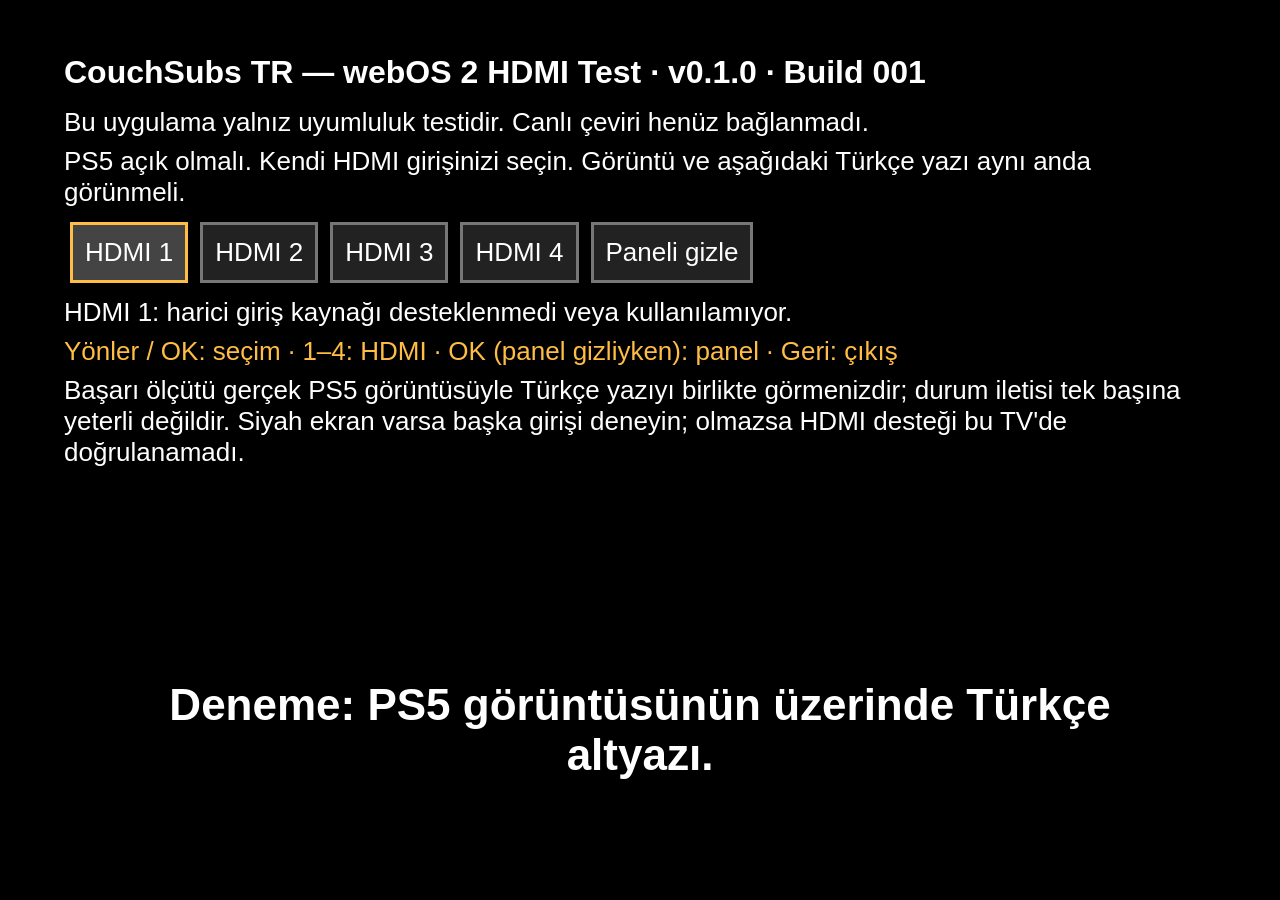
==== tv-webos2-test/index.html @ 8e1ac762 "feat(webos2): add standalone HDMI overlay compatibility test v0.1.0 Build001" ====
<!doctype html>
<html><head><meta charset="utf-8"><meta name="viewport" content="width=1920">
<title>CouchSubs TR webOS 2 Test</title>
<style>
html,body{margin:0;width:100%;height:100%;overflow:hidden;background:#000;color:#fff;font-family:Arial,sans-serif}
#hdmi,#hdmi video{position:absolute;left:0;top:0;width:100%;height:100%}
#panel{position:absolute;left:40px;top:30px;right:40px;background:rgba(0,0,0,.88);padding:24px;font-size:26px}
h1{font-size:32px;margin:0 0 16px}p{margin:8px 0}
button{font-size:26px;padding:12px;margin:6px;border:3px solid #777;background:#222;color:white}
button:focus{border-color:#ffbd45;background:#444;outline:none}
#subtitle{position:absolute;left:10%;right:10%;bottom:12%;text-align:center;font-size:44px;font-weight:bold}
#text{background:rgba(0,0,0,.85);padding:12px 20px;display:inline-block}
#help{color:#ffbd45}
</style></head><body>
<div id="hdmi"></div>
<div id="panel">
<h1>CouchSubs TR — webOS 2 HDMI Test · v0.1.0 · Build 001</h1>
<p>Bu uygulama yalnız uyumluluk testidir. Canlı çeviri henüz bağlanmadı.</p>
<p>PS5 açık olmalı. Kendi HDMI girişinizi seçin. Görüntü ve aşağıdaki Türkçe yazı aynı anda görünmeli.</p>
<div><button data-port="1">HDMI 1</button><button data-port="2">HDMI 2</button><button data-port="3">HDMI 3</button><button data-port="4">HDMI 4</button><button id="toggle">Paneli gizle</button></div>
<p id="status">HDMI bekleniyor.</p>
<p id="help">Yönler / OK: seçim · 1–4: HDMI · OK (panel gizliyken): panel · Geri: çıkış</p>
<p>Başarı ölçütü gerçek PS5 görüntüsüyle Türkçe yazıyı birlikte görmenizdir; durum iletisi tek başına yeterli değildir. Siyah ekran varsa başka girişi deneyin; olmazsa HDMI desteği bu TV'de doğrulanamadı.</p>
</div>
<div id="subtitle"><span id="text">Deneme: PS5 görüntüsünün üzerinde Türkçe altyazı.</span></div>
<script src="app.js"></script></body></html>
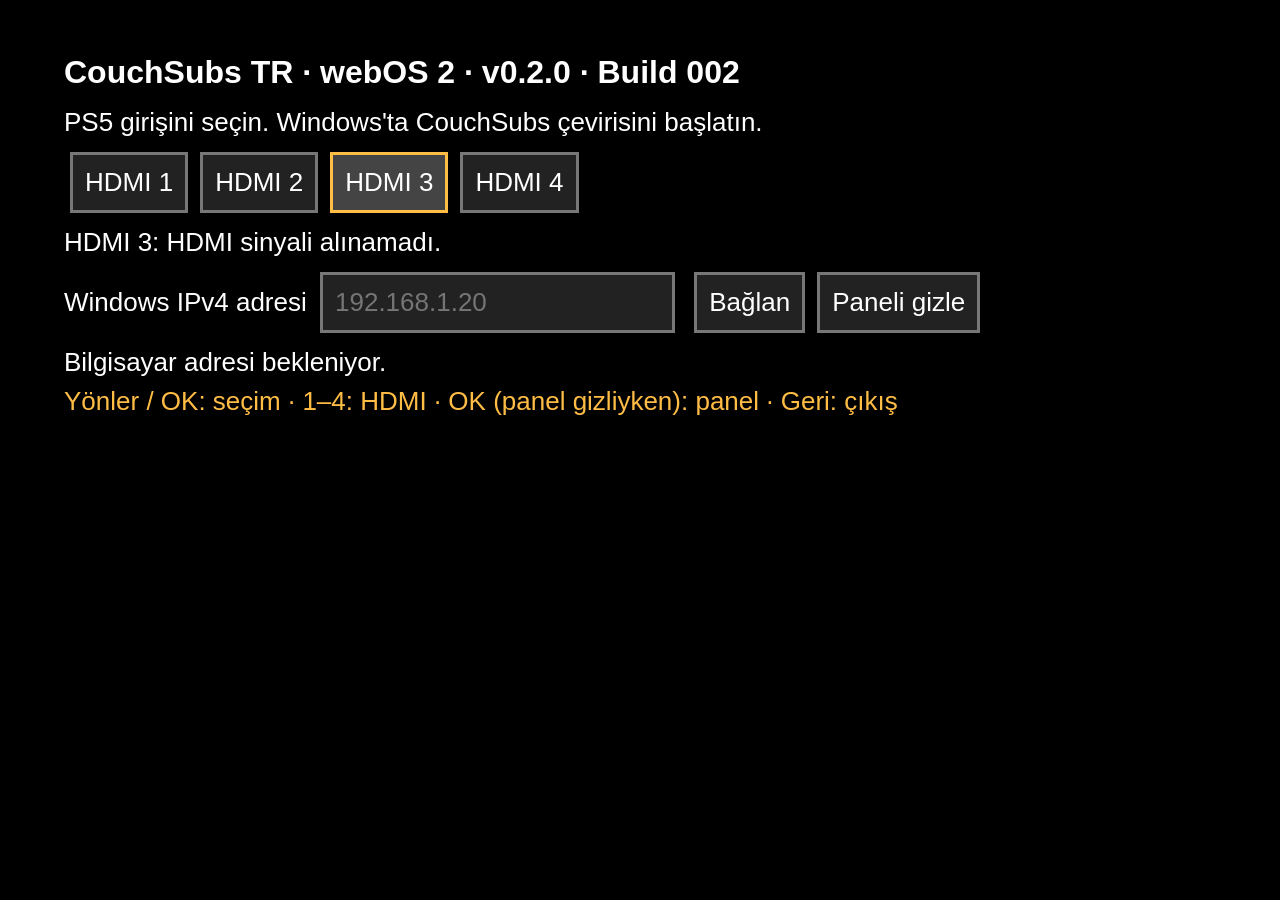
==== commit e4e55928: "feat(webos2): display live Windows subtitles on PS5 HDMI v0.2.0 Build002" ====
--- a/tv-webos2-test/index.html
+++ b/tv-webos2-test/index.html
@@ -1,26 +1,30 @@
 <!doctype html>
 <html><head><meta charset="utf-8"><meta name="viewport" content="width=1920">
-<title>CouchSubs TR webOS 2 Test</title>
+<title>CouchSubs TR webOS 2</title>
 <style>
 html,body{margin:0;width:100%;height:100%;overflow:hidden;background:#000;color:#fff;font-family:Arial,sans-serif}
 #hdmi,#hdmi video{position:absolute;left:0;top:0;width:100%;height:100%}
 #panel{position:absolute;left:40px;top:30px;right:40px;background:rgba(0,0,0,.88);padding:24px;font-size:26px}
 h1{font-size:32px;margin:0 0 16px}p{margin:8px 0}
-button{font-size:26px;padding:12px;margin:6px;border:3px solid #777;background:#222;color:white}
-button:focus{border-color:#ffbd45;background:#444;outline:none}
-#subtitle{position:absolute;left:10%;right:10%;bottom:12%;text-align:center;font-size:44px;font-weight:bold}
+input,button{font-size:26px;padding:12px;margin:6px;border:3px solid #777;background:#222;color:white}
+input:focus,button:focus{border-color:#ffbd45;background:#444;outline:none}
+#subtitle{position:absolute;left:10%;right:10%;bottom:12%;text-align:center;font-size:44px;font-weight:bold;display:none;white-space:pre-line;word-wrap:break-word}
 #text{background:rgba(0,0,0,.85);padding:12px 20px;display:inline-block}
 #help{color:#ffbd45}
 </style></head><body>
 <div id="hdmi"></div>
 <div id="panel">
-<h1>CouchSubs TR — webOS 2 HDMI Test · v0.1.0 · Build 001</h1>
-<p>Bu uygulama yalnız uyumluluk testidir. Canlı çeviri henüz bağlanmadı.</p>
-<p>PS5 açık olmalı. Kendi HDMI girişinizi seçin. Görüntü ve aşağıdaki Türkçe yazı aynı anda görünmeli.</p>
-<div><button data-port="1">HDMI 1</button><button data-port="2">HDMI 2</button><button data-port="3">HDMI 3</button><button data-port="4">HDMI 4</button><button id="toggle">Paneli gizle</button></div>
-<p id="status">HDMI bekleniyor.</p>
+<h1>CouchSubs TR · webOS 2 · v0.2.0 · Build 002</h1>
+<p>PS5 girişini seçin. Windows'ta CouchSubs çevirisini başlatın.</p>
+<div><button data-port="1">HDMI 1</button><button data-port="2">HDMI 2</button><button data-port="3">HDMI 3</button><button data-port="4">HDMI 4</button></div>
+<p id="status" role="status">HDMI bekleniyor.</p>
+<div>
+<label for="address">Windows IPv4 adresi</label>
+<input id="address" type="text" maxlength="21" placeholder="192.168.1.20" autocomplete="off">
+<button id="connect">Bağlan</button><button id="toggle">Paneli gizle</button>
+</div>
+<p id="connection" role="status">Bilgisayar adresi bekleniyor.</p>
 <p id="help">Yönler / OK: seçim · 1–4: HDMI · OK (panel gizliyken): panel · Geri: çıkış</p>
-<p>Başarı ölçütü gerçek PS5 görüntüsüyle Türkçe yazıyı birlikte görmenizdir; durum iletisi tek başına yeterli değildir. Siyah ekran varsa başka girişi deneyin; olmazsa HDMI desteği bu TV'de doğrulanamadı.</p>
 </div>
-<div id="subtitle"><span id="text">Deneme: PS5 görüntüsünün üzerinde Türkçe altyazı.</span></div>
+<div id="subtitle"><span id="text"></span></div>
 <script src="app.js"></script></body></html>
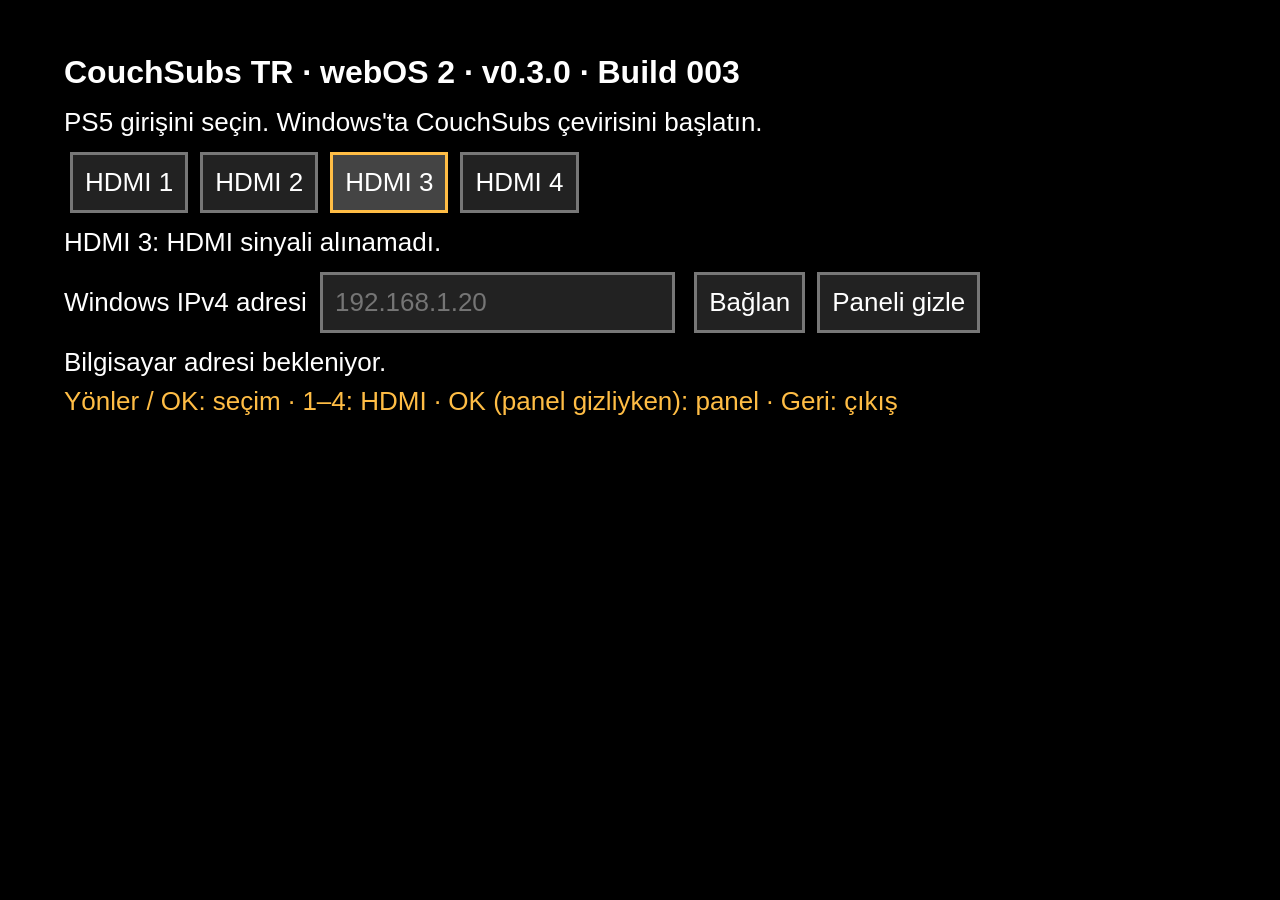
==== commit 86305e7a: "feat(webos2): cover original subtitles and position screen translations v0.3.0 Build003" ====
--- a/tv-webos2-test/index.html
+++ b/tv-webos2-test/index.html
@@ -4,17 +4,20 @@
 <style>
 html,body{margin:0;width:100%;height:100%;overflow:hidden;background:#000;color:#fff;font-family:Arial,sans-serif}
 #hdmi,#hdmi video{position:absolute;left:0;top:0;width:100%;height:100%}
-#panel{position:absolute;left:40px;top:30px;right:40px;background:rgba(0,0,0,.88);padding:24px;font-size:26px}
+#subtitle-cover{position:absolute;display:none;background:#000;z-index:1}
+#screen-translations{position:absolute;left:0;top:0;width:100%;height:100%;z-index:2;pointer-events:none}
+.screen-translation{position:absolute;box-sizing:border-box;overflow:hidden;background:#000;color:#fff;text-align:center;white-space:pre-line;word-wrap:break-word}
+#panel{position:absolute;z-index:4;left:40px;top:30px;right:40px;background:rgba(0,0,0,.88);padding:24px;font-size:26px}
 h1{font-size:32px;margin:0 0 16px}p{margin:8px 0}
 input,button{font-size:26px;padding:12px;margin:6px;border:3px solid #777;background:#222;color:white}
 input:focus,button:focus{border-color:#ffbd45;background:#444;outline:none}
-#subtitle{position:absolute;left:10%;right:10%;bottom:12%;text-align:center;font-size:44px;font-weight:bold;display:none;white-space:pre-line;word-wrap:break-word}
+#subtitle{position:absolute;z-index:3;left:10%;right:10%;bottom:12%;text-align:center;font-size:44px;font-weight:bold;display:none;white-space:pre-line;word-wrap:break-word}
 #text{background:rgba(0,0,0,.85);padding:12px 20px;display:inline-block}
 #help{color:#ffbd45}
 </style></head><body>
 <div id="hdmi"></div>
 <div id="panel">
-<h1>CouchSubs TR · webOS 2 · v0.2.0 · Build 002</h1>
+<h1>CouchSubs TR · webOS 2 · v0.3.0 · Build 003</h1>
 <p>PS5 girişini seçin. Windows'ta CouchSubs çevirisini başlatın.</p>
 <div><button data-port="1">HDMI 1</button><button data-port="2">HDMI 2</button><button data-port="3">HDMI 3</button><button data-port="4">HDMI 4</button></div>
 <p id="status" role="status">HDMI bekleniyor.</p>
@@ -26,5 +29,7 @@
 <p id="connection" role="status">Bilgisayar adresi bekleniyor.</p>
 <p id="help">Yönler / OK: seçim · 1–4: HDMI · OK (panel gizliyken): panel · Geri: çıkış</p>
 </div>
+<div id="subtitle-cover"></div>
+<div id="screen-translations"></div>
 <div id="subtitle"><span id="text"></span></div>
 <script src="app.js"></script></body></html>
